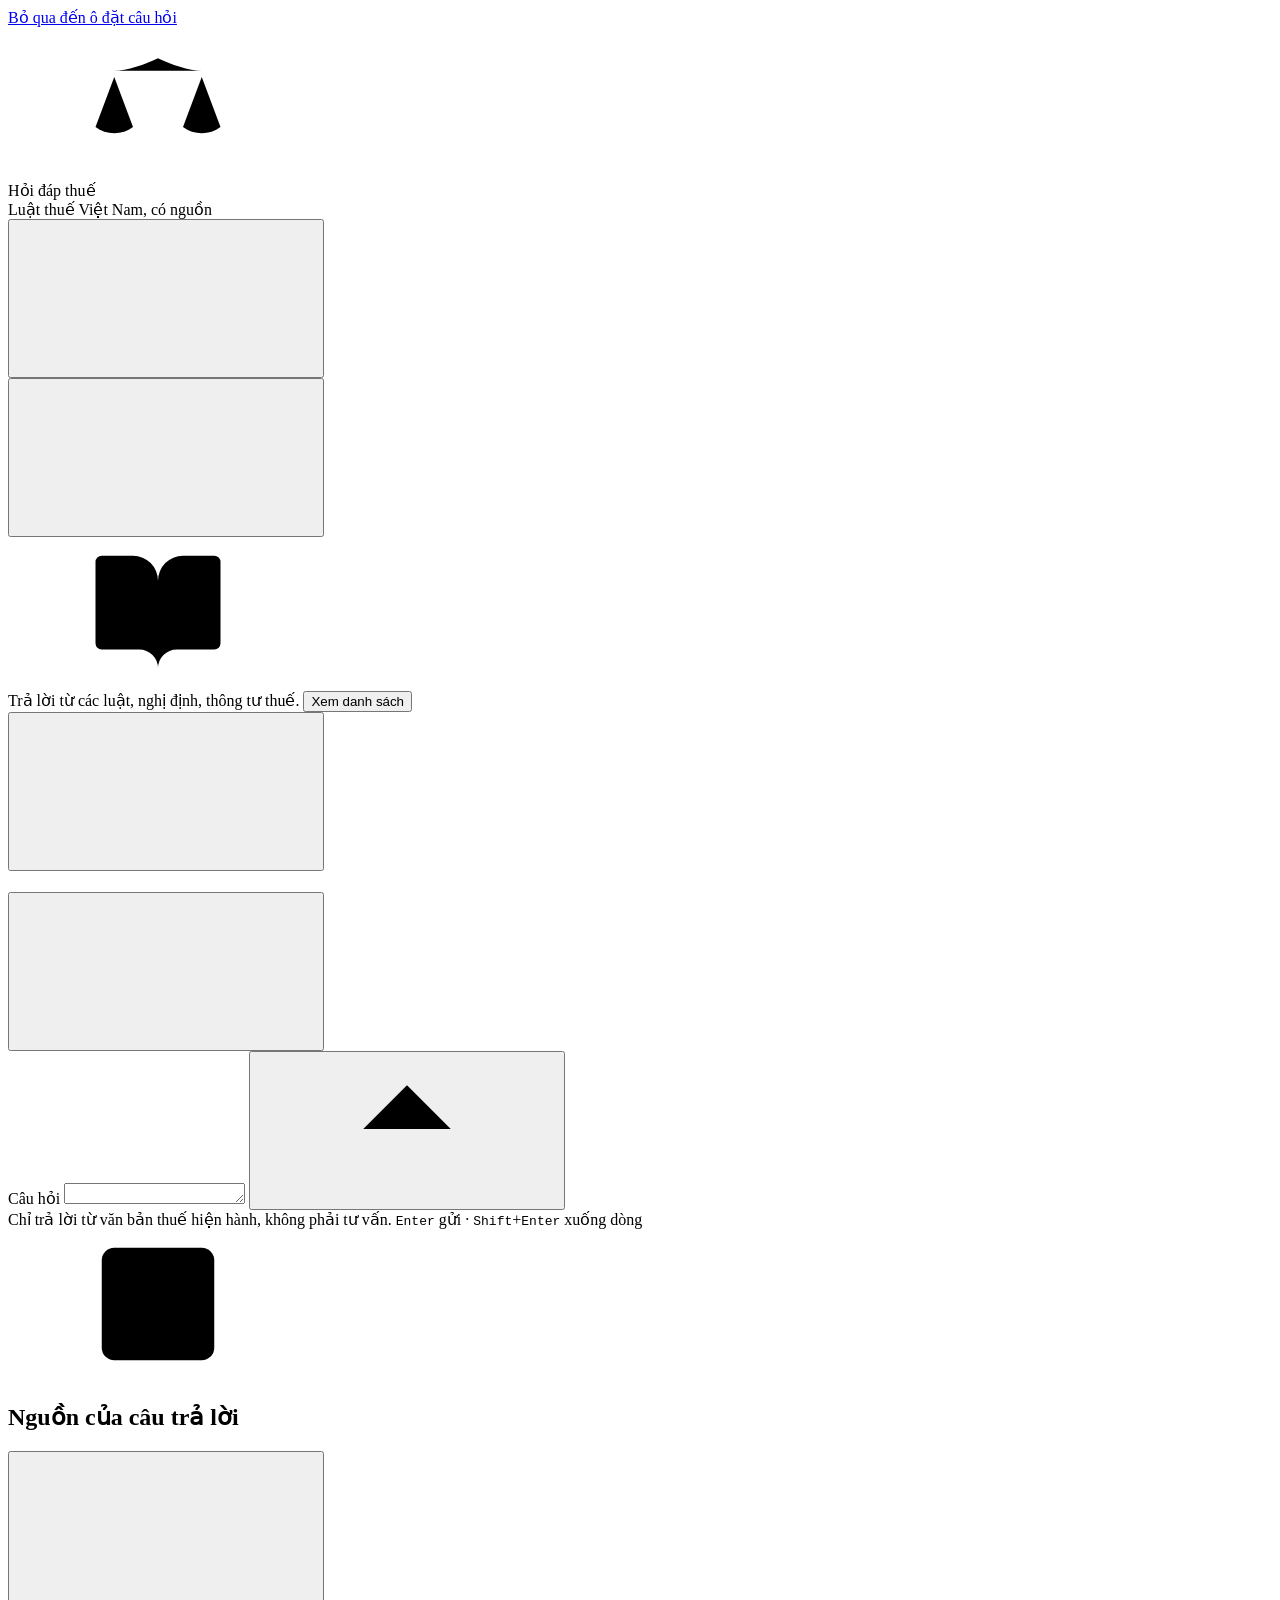
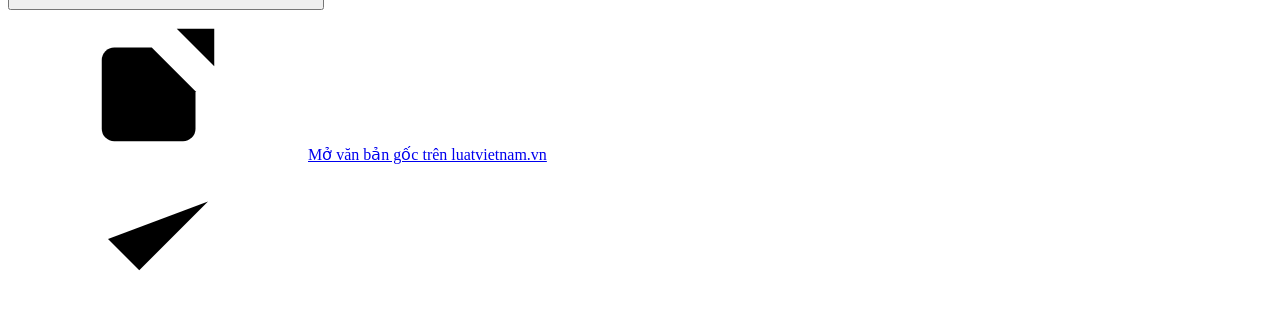
==== src/web/static/index.html @ 9eb78237 "src: serve the static chat page from the prototype and remove the Streamlit page Refs #30" ====
<!doctype html>
<!-- The web chat page (#30). Rules: docs/reference/web.md, *The page*. The app fills in the title and the texts when it serves the page. -->
<html lang="vi">
<head>
<meta charset="utf-8">
<meta name="viewport" content="width=device-width, initial-scale=1">
<title>__TITLE__</title>
<link rel="icon" href="data:image/svg+xml,%3Csvg xmlns='http://www.w3.org/2000/svg' viewBox='0 0 32 32'%3E%3Crect width='32' height='32' rx='7' fill='%231e3a8a'/%3E%3Cpath d='M16 8v16M10 24h12M8 12h3c2 0 3.5-.6 5-1.4 1.5.8 3 1.4 5 1.4h3M8 12l-2.5 6.5c.7.5 1.6.8 2.5.8s1.8-.3 2.5-.8zM24 12l-2.5 6.5c.7.5 1.6.8 2.5.8s1.8-.3 2.5-.8z' fill='none' stroke='%23fbbf24' stroke-width='1.6' stroke-linecap='round' stroke-linejoin='round'/%3E%3C/svg%3E">
<link rel="preconnect" href="https://fonts.googleapis.com"><link rel="preconnect" href="https://fonts.gstatic.com" crossorigin>
<link rel="stylesheet" href="https://fonts.googleapis.com/css2?family=Be+Vietnam+Pro:wght@400;500;600;700&family=JetBrains+Mono:wght@500;600&family=Source+Serif+4:opsz,wght@8..60,400;8..60,600;8..60,700&display=swap">
<link rel="stylesheet" href="static/app.css">
</head>
<body>

<!-- Lucide icons (ISC), as a sprite -->
<svg width="0" height="0" style="position:absolute" aria-hidden="true">
  <symbol id="i-scale" viewBox="0 0 24 24"><path d="m16 16 3-8 3 8c-.87.65-1.92 1-3 1s-2.13-.35-3-1Z"/><path d="m2 16 3-8 3 8c-.87.65-1.92 1-3 1s-2.13-.35-3-1Z"/><path d="M7 21h10"/><path d="M12 3v18"/><path d="M3 7h2c2 0 5-1 7-2 2 1 5 2 7 2h2"/></symbol>
  <symbol id="i-plus" viewBox="0 0 24 24"><path d="M5 12h14"/><path d="M12 5v14"/></symbol>
  <symbol id="i-msg" viewBox="0 0 24 24"><path d="M21 15a2 2 0 0 1-2 2H7l-4 4V5a2 2 0 0 1 2-2h14a2 2 0 0 1 2 2z"/></symbol>
  <symbol id="i-copy" viewBox="0 0 24 24"><rect width="14" height="14" x="8" y="8" rx="2" ry="2"/><path d="M4 16c-1.1 0-2-.9-2-2V4c0-1.1.9-2 2-2h10c1.1 0 2 .9 2 2"/></symbol>
  <symbol id="i-up" viewBox="0 0 24 24"><path d="M7 10v12"/><path d="M15 5.88 14 10h5.83a2 2 0 0 1 1.92 2.56l-2.33 8A2 2 0 0 1 17.5 22H4a2 2 0 0 1-2-2v-8a2 2 0 0 1 2-2h2.76a2 2 0 0 0 1.79-1.11L12 2a3.13 3.13 0 0 1 3 3.88Z"/></symbol>
  <symbol id="i-down" viewBox="0 0 24 24"><path d="M17 14V2"/><path d="M9 18.12 10 14H4.17a2 2 0 0 1-1.92-2.56l2.33-8A2 2 0 0 1 6.5 2H20a2 2 0 0 1 2 2v8a2 2 0 0 1-2 2h-2.76a2 2 0 0 0-1.79 1.11L12 22a3.13 3.13 0 0 1-3-3.88Z"/></symbol>
  <symbol id="i-ext" viewBox="0 0 24 24"><path d="M15 3h6v6"/><path d="M10 14 21 3"/><path d="M18 13v6a2 2 0 0 1-2 2H5a2 2 0 0 1-2-2V8a2 2 0 0 1 2-2h6"/></symbol>
  <symbol id="i-x" viewBox="0 0 24 24"><path d="M18 6 6 18"/><path d="m6 6 12 12"/></symbol>
  <symbol id="i-send" viewBox="0 0 24 24"><path d="m5 12 7-7 7 7"/><path d="M12 19V5"/></symbol>
  <symbol id="i-info" viewBox="0 0 24 24"><circle cx="12" cy="12" r="10"/><path d="M12 16v-4"/><path d="M12 8h.01"/></symbol>
  <symbol id="i-warn" viewBox="0 0 24 24"><path d="m21.73 18-8-14a2 2 0 0 0-3.48 0l-8 14A2 2 0 0 0 4 21h16a2 2 0 0 0 1.73-3"/><path d="M12 9v4"/><path d="M12 17h.01"/></symbol>
  <symbol id="i-alert" viewBox="0 0 24 24"><circle cx="12" cy="12" r="10"/><path d="M12 8v4"/><path d="M12 16h.01"/></symbol>
  <symbol id="i-history" viewBox="0 0 24 24"><path d="M3 12a9 9 0 1 0 9-9 9.75 9.75 0 0 0-6.74 2.74L3 8"/><path d="M3 3v5h5"/><path d="M12 7v5l4 2"/></symbol>
  <symbol id="i-menu" viewBox="0 0 24 24"><path d="M4 6h16"/><path d="M4 12h16"/><path d="M4 18h16"/></symbol>
  <symbol id="i-book" viewBox="0 0 24 24"><path d="M12 7v14"/><path d="M3 18a1 1 0 0 1-1-1V4a1 1 0 0 1 1-1h5a4 4 0 0 1 4 4 4 4 0 0 1 4-4h5a1 1 0 0 1 1 1v13a1 1 0 0 1-1 1h-6a3 3 0 0 0-3 3 3 3 0 0 0-3-3z"/></symbol>
  <symbol id="i-panel" viewBox="0 0 24 24"><rect width="18" height="18" x="3" y="3" rx="2"/><path d="M15 3v18"/></symbol>
  <symbol id="i-check" viewBox="0 0 24 24"><path d="M20 6 9 17l-5-5"/></symbol>
  <symbol id="i-trash" viewBox="0 0 24 24"><path d="M3 6h18"/><path d="M19 6v14c0 1-1 2-2 2H7c-1 0-2-1-2-2V6"/><path d="M8 6V4c0-1 1-2 2-2h4c1 0 2 1 2 2v2"/></symbol>
  <symbol id="i-retry" viewBox="0 0 24 24"><path d="M3 12a9 9 0 0 1 9-9 9.75 9.75 0 0 1 6.74 2.74L21 8"/><path d="M21 3v5h-5"/><path d="M21 12a9 9 0 0 1-9 9 9.75 9.75 0 0 1-6.74-2.74L3 16"/><path d="M8 16H3v5"/></symbol>
  <symbol id="i-search" viewBox="0 0 24 24"><circle cx="11" cy="11" r="8"/><path d="m21 21-4.3-4.3"/></symbol>
  <symbol id="i-quote" viewBox="0 0 24 24"><path d="M16 3a2 2 0 0 0-2 2v6a2 2 0 0 0 2 2 1 1 0 0 1 1 1v1a2 2 0 0 1-2 2 1 1 0 0 0-1 1v2a1 1 0 0 0 1 1 6 6 0 0 0 6-6V5a2 2 0 0 0-2-2z"/><path d="M5 3a2 2 0 0 0-2 2v6a2 2 0 0 0 2 2 1 1 0 0 1 1 1v1a2 2 0 0 1-2 2 1 1 0 0 0-1 1v2a1 1 0 0 0 1 1 6 6 0 0 0 6-6V5a2 2 0 0 0-2-2z"/></symbol>
  <symbol id="i-edit" viewBox="0 0 24 24"><path d="M12 20h9"/><path d="M16.38 3.62a1 1 0 0 1 3 3L7.37 18.64a2 2 0 0 1-.86.5l-2.87.84a.5.5 0 0 1-.62-.62l.84-2.87a2 2 0 0 1 .5-.86z"/></symbol>
</svg>

<a class="skip" href="#composer-input">Bỏ qua đến ô đặt câu hỏi</a>

<div class="shell">
  <div class="app panel-closed" id="app">

    <aside class="sidebar" aria-label="Hội thoại">
      <div class="brand">
        <div class="brand-mark" aria-hidden="true"><svg class="icon"><use href="#i-scale"/></svg></div>
        <div>
          <div class="brand-name">Hỏi đáp thuế</div>
          <div class="brand-sub">Luật thuế Việt Nam, có nguồn</div>
        </div>
        <button class="btn btn-ghost btn-icon side-close" type="button" data-act="close-side" aria-label="Đóng danh sách hội thoại"><svg class="icon"><use href="#i-x"/></svg></button>
      </div>
      <div class="side-new">
        <button class="btn btn-outline" type="button" data-act="new"><svg class="icon" aria-hidden="true"><use href="#i-plus"/></svg><span data-text="NEW_CONVERSATION"></span></button>
      </div>
      <nav class="history" id="history" aria-label="Lịch sử hội thoại"></nav>
      <div class="side-foot">
        <svg class="icon icon-sm" aria-hidden="true"><use href="#i-book"/></svg>
        <div>Trả lời từ <span data-count>các</span> luật, nghị định, thông tư thuế. <button type="button" data-act="docs">Xem danh sách</button></div>
      </div>
    </aside>

    <main class="main" id="main">
      <header class="topbar">
        <button class="btn btn-ghost btn-icon only-narrow" type="button" data-act="open-side" aria-label="Mở danh sách hội thoại"><svg class="icon"><use href="#i-menu"/></svg></button>
        <h1 id="title"></h1>
        <button class="btn btn-ghost btn-icon only-narrow" type="button" data-act="new" data-label="NEW_CONVERSATION"><svg class="icon"><use href="#i-plus"/></svg></button>
      </header>
      <div class="thread" id="thread"><div class="thread-inner" id="thread-inner" aria-live="polite"></div></div>
      <div class="composer-wrap">
        <form class="composer" id="composer">
          <label for="composer-input" class="sr-only">Câu hỏi</label>
          <textarea id="composer-input" rows="1" maxlength="2000"></textarea>
          <button class="btn btn-primary" type="submit" id="send" aria-label="Gửi câu hỏi"><svg class="icon"><use href="#i-send"/></svg></button>
        </form>
        <div class="composer-hint">
          <span>Chỉ trả lời từ văn bản thuế hiện hành, không phải tư vấn.</span>
          <span class="kbd-hint"><kbd>Enter</kbd> gửi · <kbd>Shift</kbd>+<kbd>Enter</kbd> xuống dòng</span>
        </div>
      </div>
    </main>

    <div class="scrim" data-act="scrim"></div>
    <aside class="panel" id="panel" aria-labelledby="panel-h">
      <div class="panel-head">
        <svg class="icon icon-sm" aria-hidden="true" style="color:var(--muted)"><use href="#i-panel"/></svg>
        <h2 id="panel-h">Nguồn của câu trả lời</h2>
        <button class="btn btn-ghost btn-icon" type="button" data-act="close-panel" aria-label="Đóng panel nguồn"><svg class="icon"><use href="#i-x"/></svg></button>
      </div>
      <div class="panel-tabs" id="panel-tabs" role="tablist" aria-label="Chọn nguồn"></div>
      <div class="panel-body" id="panel-body" role="tabpanel"></div>
      <div class="panel-foot">
        <a class="btn btn-outline" id="panel-link" href="#" target="_blank" rel="noopener"><svg class="icon icon-sm" aria-hidden="true"><use href="#i-ext"/></svg>Mở văn bản gốc trên luatvietnam.vn</a>
      </div>
    </aside>

    <div class="dlg-layer" id="dlg-delete" hidden data-act="dlg-bg">
      <div class="dlg" role="alertdialog" aria-modal="true" aria-labelledby="del-h" aria-describedby="del-d">
        <div class="dlg-head"><h2 id="del-h">Xóa hội thoại?</h2></div>
        <div class="dlg-body"><p id="del-d">“<b id="del-name"></b>” sẽ bị xóa khỏi trình duyệt này. Không khôi phục được.</p></div>
        <div class="dlg-foot">
          <button class="btn btn-outline" type="button" data-act="dlg-close">Hủy</button>
          <button class="btn btn-danger" type="button" data-act="del-confirm"><svg class="icon icon-sm" aria-hidden="true"><use href="#i-trash"/></svg>Xóa</button>
        </div>
      </div>
    </div>

    <div class="dlg-layer" id="dlg-docs" hidden data-act="dlg-bg">
      <div class="dlg wide" role="dialog" aria-modal="true" aria-labelledby="docs-h">
        <div class="dlg-head">
          <h2 id="docs-h">Văn bản dùng để trả lời</h2>
          <button class="btn btn-ghost btn-icon" type="button" data-act="dlg-close" aria-label="Đóng"><svg class="icon"><use href="#i-x"/></svg></button>
        </div>
        <div class="docs-tools">
          <p><span data-count>Các</span> văn bản thuế, lấy từ luatvietnam.vn. Câu hỏi ngoài các văn bản này sẽ được trả lời là không tìm thấy.</p>
          <label class="search"><svg class="icon icon-sm" aria-hidden="true"><use href="#i-search"/></svg><span class="sr-only">Lọc văn bản</span><input id="docs-q" type="search" placeholder="Lọc theo số hiệu hoặc tên, ví dụ “68/2026” hay “thu nhập cá nhân”"></label>
        </div>
        <div class="docs" id="docs"></div>
      </div>
    </div>

    <div class="toast" id="toast" role="status"><svg class="icon icon-sm" aria-hidden="true"><use href="#i-check"/></svg><span id="toast-t"></span></div>
  </div>
</div>

<script id="texts" type="application/json">__TEXTS__</script>
<script src="static/app.js"></script>
</body>
</html>
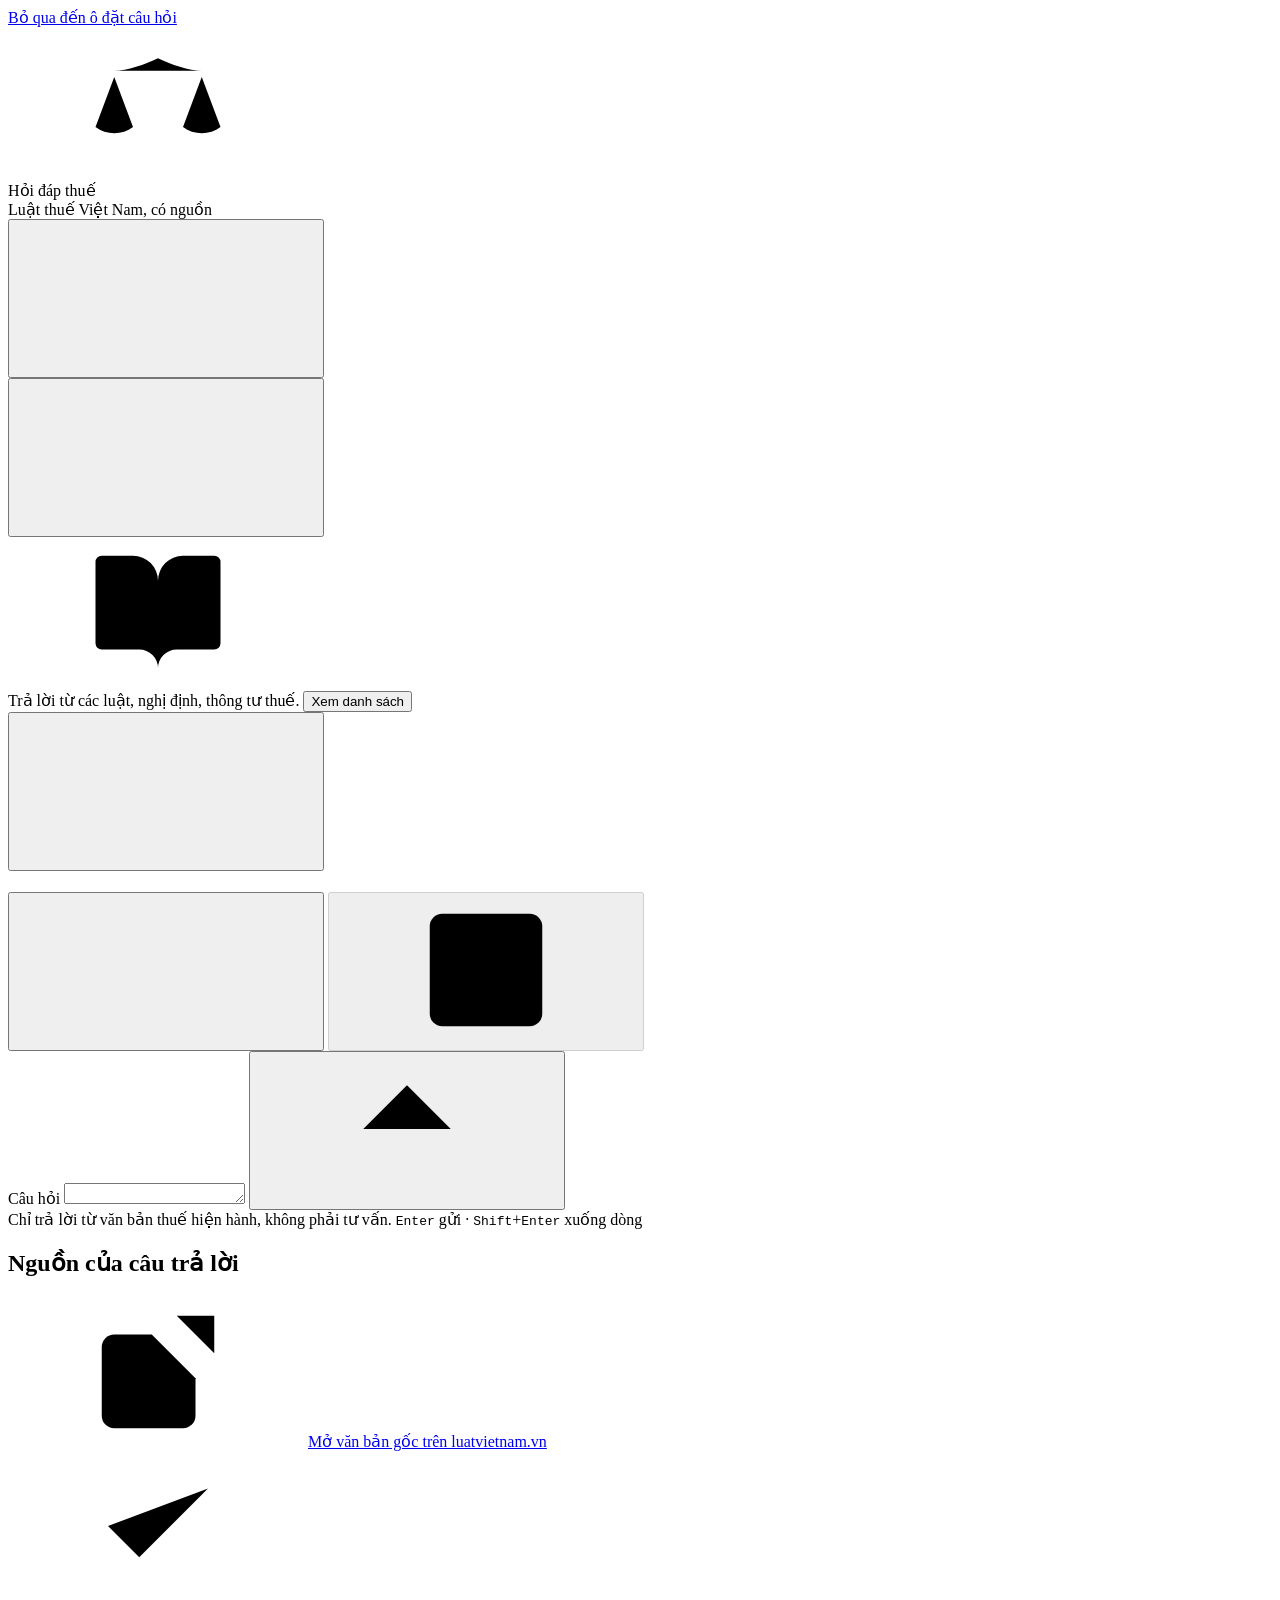
==== commit a80abb5b: "src: hide and show the source panel from the top bar, with no close button in the panel Refs #30" ====
--- a/src/web/static/index.html
+++ b/src/web/static/index.html
@@ -29,7 +29,8 @@
   <symbol id="i-history" viewBox="0 0 24 24"><path d="M3 12a9 9 0 1 0 9-9 9.75 9.75 0 0 0-6.74 2.74L3 8"/><path d="M3 3v5h5"/><path d="M12 7v5l4 2"/></symbol>
   <symbol id="i-menu" viewBox="0 0 24 24"><path d="M4 6h16"/><path d="M4 12h16"/><path d="M4 18h16"/></symbol>
   <symbol id="i-book" viewBox="0 0 24 24"><path d="M12 7v14"/><path d="M3 18a1 1 0 0 1-1-1V4a1 1 0 0 1 1-1h5a4 4 0 0 1 4 4 4 4 0 0 1 4-4h5a1 1 0 0 1 1 1v13a1 1 0 0 1-1 1h-6a3 3 0 0 0-3 3 3 3 0 0 0-3-3z"/></symbol>
-  <symbol id="i-panel" viewBox="0 0 24 24"><rect width="18" height="18" x="3" y="3" rx="2"/><path d="M15 3v18"/></symbol>
+  <symbol id="i-panel-open" viewBox="0 0 24 24"><rect width="18" height="18" x="3" y="3" rx="2"/><path d="M15 3v18"/><path d="m10 15-3-3 3-3"/></symbol>
+  <symbol id="i-panel-close" viewBox="0 0 24 24"><rect width="18" height="18" x="3" y="3" rx="2"/><path d="M15 3v18"/><path d="m8 9 3 3-3 3"/></symbol>
   <symbol id="i-check" viewBox="0 0 24 24"><path d="M20 6 9 17l-5-5"/></symbol>
   <symbol id="i-trash" viewBox="0 0 24 24"><path d="M3 6h18"/><path d="M19 6v14c0 1-1 2-2 2H7c-1 0-2-1-2-2V6"/><path d="M8 6V4c0-1 1-2 2-2h4c1 0 2 1 2 2v2"/></symbol>
   <symbol id="i-retry" viewBox="0 0 24 24"><path d="M3 12a9 9 0 0 1 9-9 9.75 9.75 0 0 1 6.74 2.74L21 8"/><path d="M21 3v5h-5"/><path d="M21 12a9 9 0 0 1-9 9 9.75 9.75 0 0 1-6.74-2.74L3 16"/><path d="M8 16H3v5"/></symbol>
@@ -67,6 +68,7 @@
         <button class="btn btn-ghost btn-icon only-narrow" type="button" data-act="open-side" aria-label="Mở danh sách hội thoại"><svg class="icon"><use href="#i-menu"/></svg></button>
         <h1 id="title"></h1>
         <button class="btn btn-ghost btn-icon only-narrow" type="button" data-act="new" data-label="NEW_CONVERSATION"><svg class="icon"><use href="#i-plus"/></svg></button>
+        <button class="btn btn-ghost btn-icon" type="button" id="panel-toggle" data-act="toggle-panel" aria-controls="panel" aria-expanded="false" aria-label="Hiện nguồn" title="Hiện nguồn" disabled><svg class="icon"><use href="#i-panel-open"/></svg></button>
       </header>
       <div class="thread" id="thread"><div class="thread-inner" id="thread-inner" aria-live="polite"></div></div>
       <div class="composer-wrap">
@@ -85,9 +87,7 @@
     <div class="scrim" data-act="scrim"></div>
     <aside class="panel" id="panel" aria-labelledby="panel-h">
       <div class="panel-head">
-        <svg class="icon icon-sm" aria-hidden="true" style="color:var(--muted)"><use href="#i-panel"/></svg>
         <h2 id="panel-h">Nguồn của câu trả lời</h2>
-        <button class="btn btn-ghost btn-icon" type="button" data-act="close-panel" aria-label="Đóng panel nguồn"><svg class="icon"><use href="#i-x"/></svg></button>
       </div>
       <div class="panel-tabs" id="panel-tabs" role="tablist" aria-label="Chọn nguồn"></div>
       <div class="panel-body" id="panel-body" role="tabpanel"></div>
